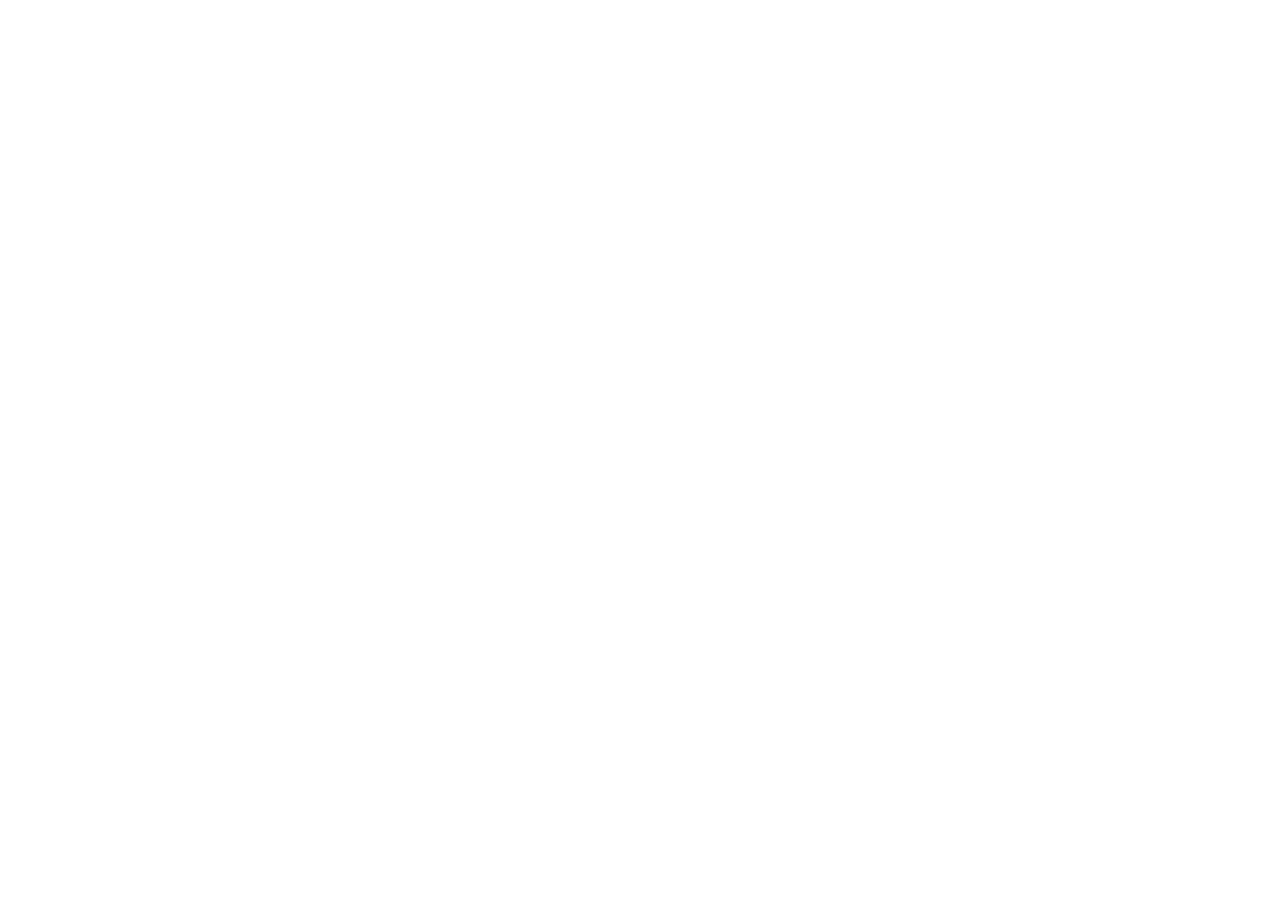
==== 과제/github test/test.html @ 81c1a84f "html파일 만들기" ====
<!DOCTYPE html>
<html lang="en">
<head>
    <meta charset="UTF-8">
    <meta name="viewport" content="width=device-width, initial-scale=1.0">
    <title>Document</title>
</head>
<body>
    
</body>
</html>
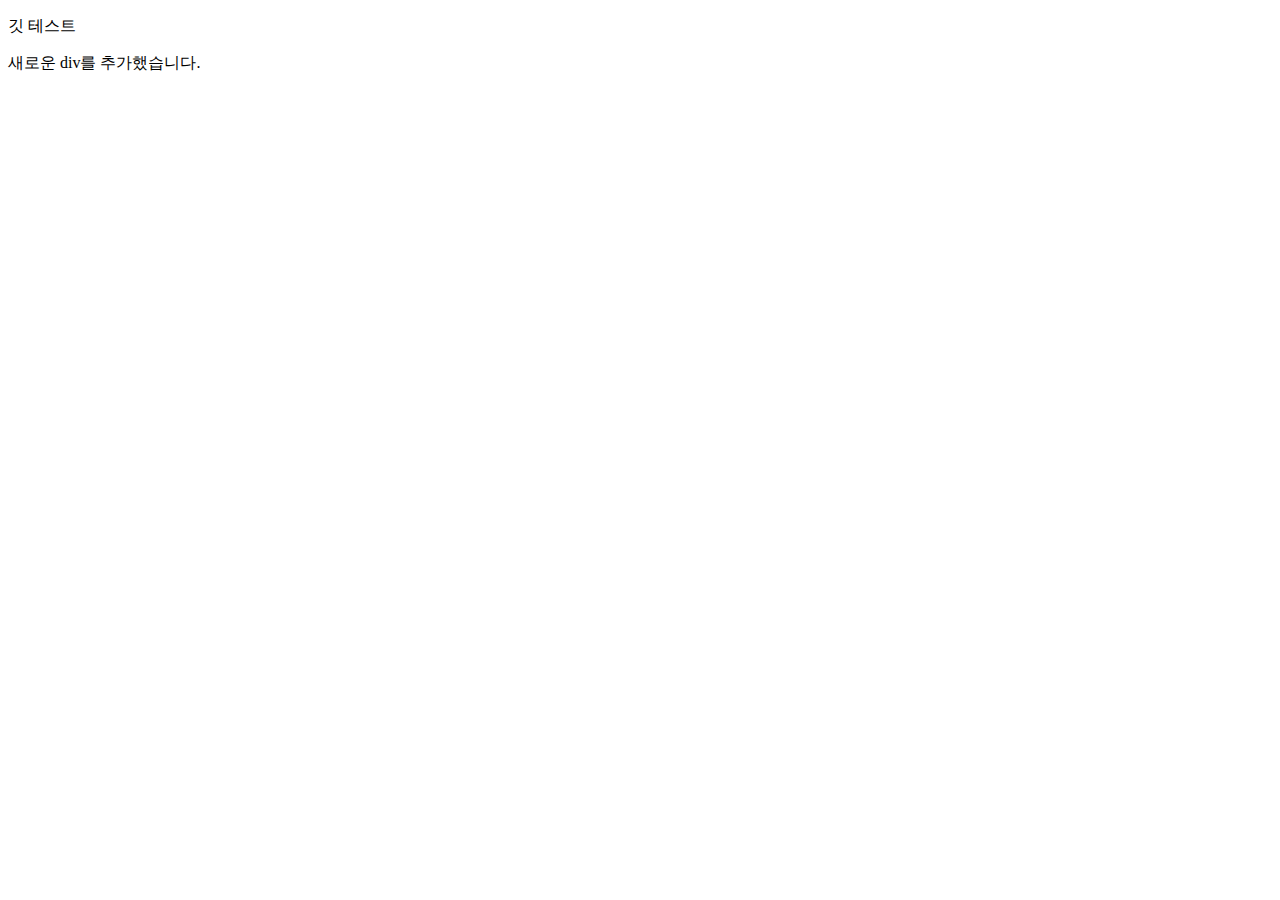
==== commit a2045ca8: "div 추가 p태그 추가" ====
--- a/과제/github test/test.html
+++ b/과제/github test/test.html
@@ -1,11 +1,12 @@
 <!DOCTYPE html>
 <html lang="en">
-<head>
-    <meta charset="UTF-8">
-    <meta name="viewport" content="width=device-width, initial-scale=1.0">
+  <head>
+    <meta charset="UTF-8" />
+    <meta name="viewport" content="width=device-width, initial-scale=1.0" />
     <title>Document</title>
-</head>
-<body>
-    
-</body>
-</html>+  </head>
+  <body>
+    <p>깃 테스트</p>
+    <div>새로운 div를 추가했습니다.</div>
+  </body>
+</html>
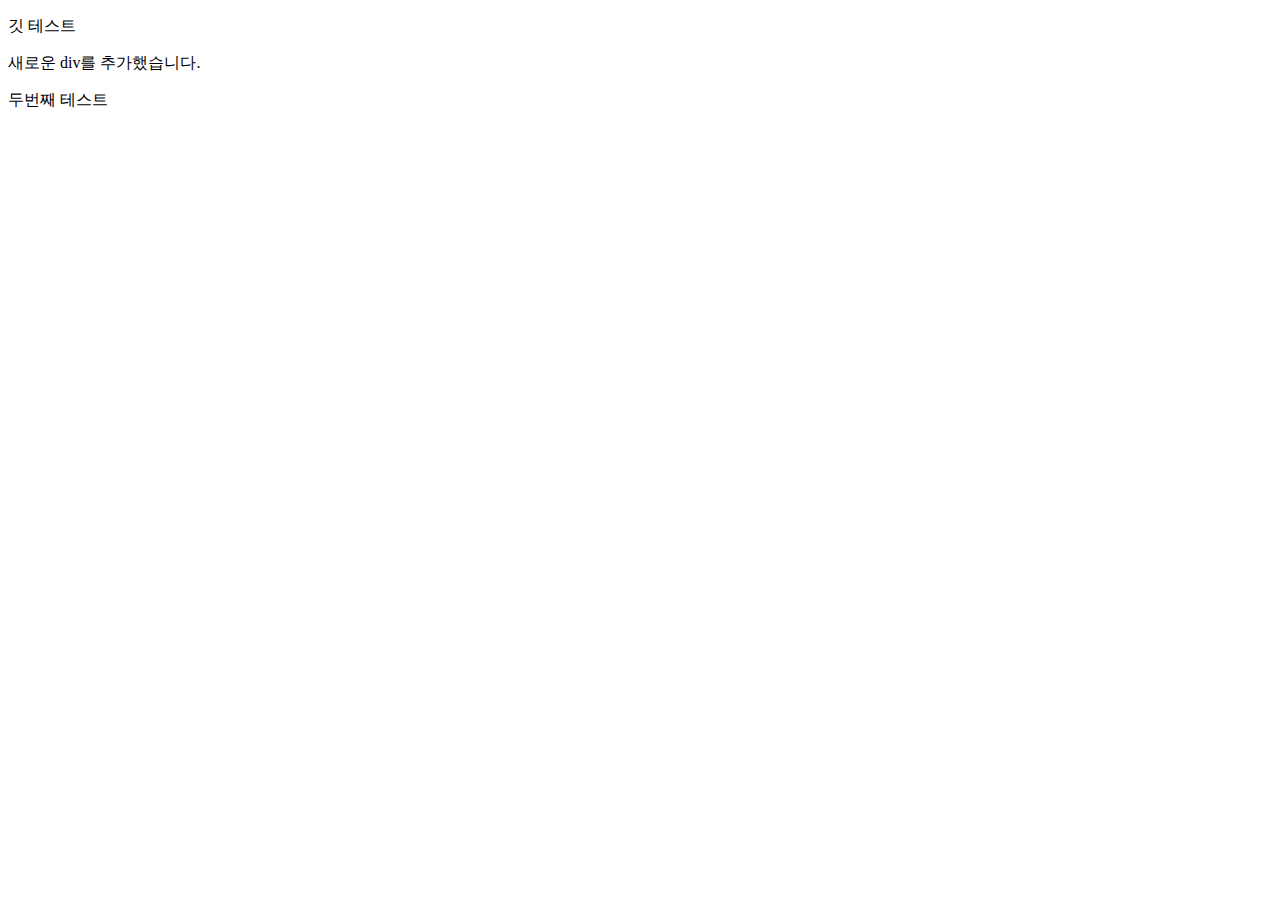
==== commit f1f4ef3e: "테스트 2번째" ====
--- a/과제/github test/test.html
+++ b/과제/github test/test.html
@@ -8,5 +8,6 @@
   <body>
     <p>깃 테스트</p>
     <div>새로운 div를 추가했습니다.</div>
+    <p>두번째 테스트</p>
   </body>
 </html>
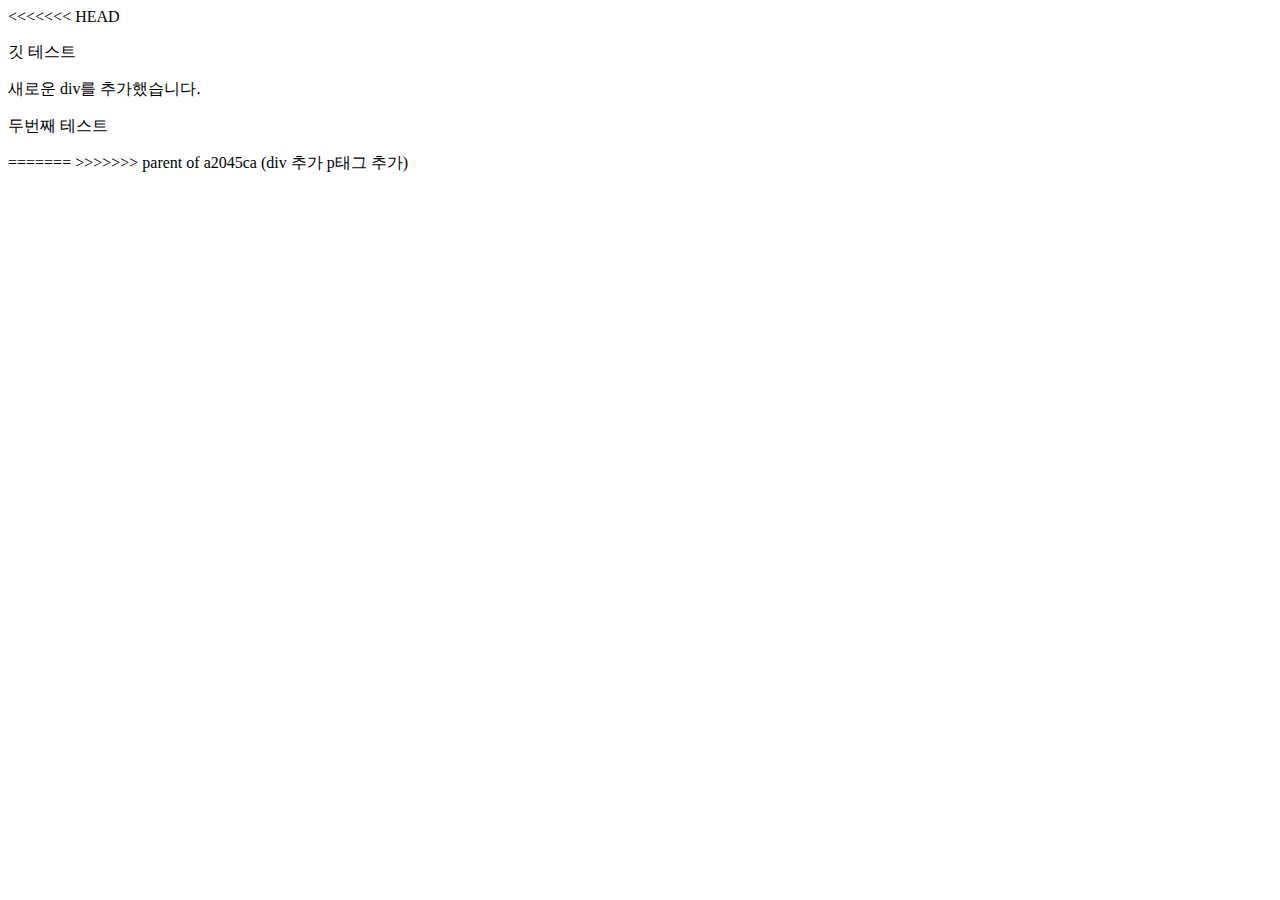
==== commit 2f8a05d7: "Update test.html" ====
--- a/과제/github test/test.html
+++ b/과제/github test/test.html
@@ -1,9 +1,10 @@
 <!DOCTYPE html>
 <html lang="en">
-  <head>
-    <meta charset="UTF-8" />
-    <meta name="viewport" content="width=device-width, initial-scale=1.0" />
+<head>
+    <meta charset="UTF-8">
+    <meta name="viewport" content="width=device-width, initial-scale=1.0">
     <title>Document</title>
+<<<<<<< HEAD
   </head>
   <body>
     <p>깃 테스트</p>
@@ -11,3 +12,10 @@
     <p>두번째 테스트</p>
   </body>
 </html>
+=======
+</head>
+<body>
+    
+</body>
+</html>
+>>>>>>> parent of a2045ca (div 추가 p태그 추가)
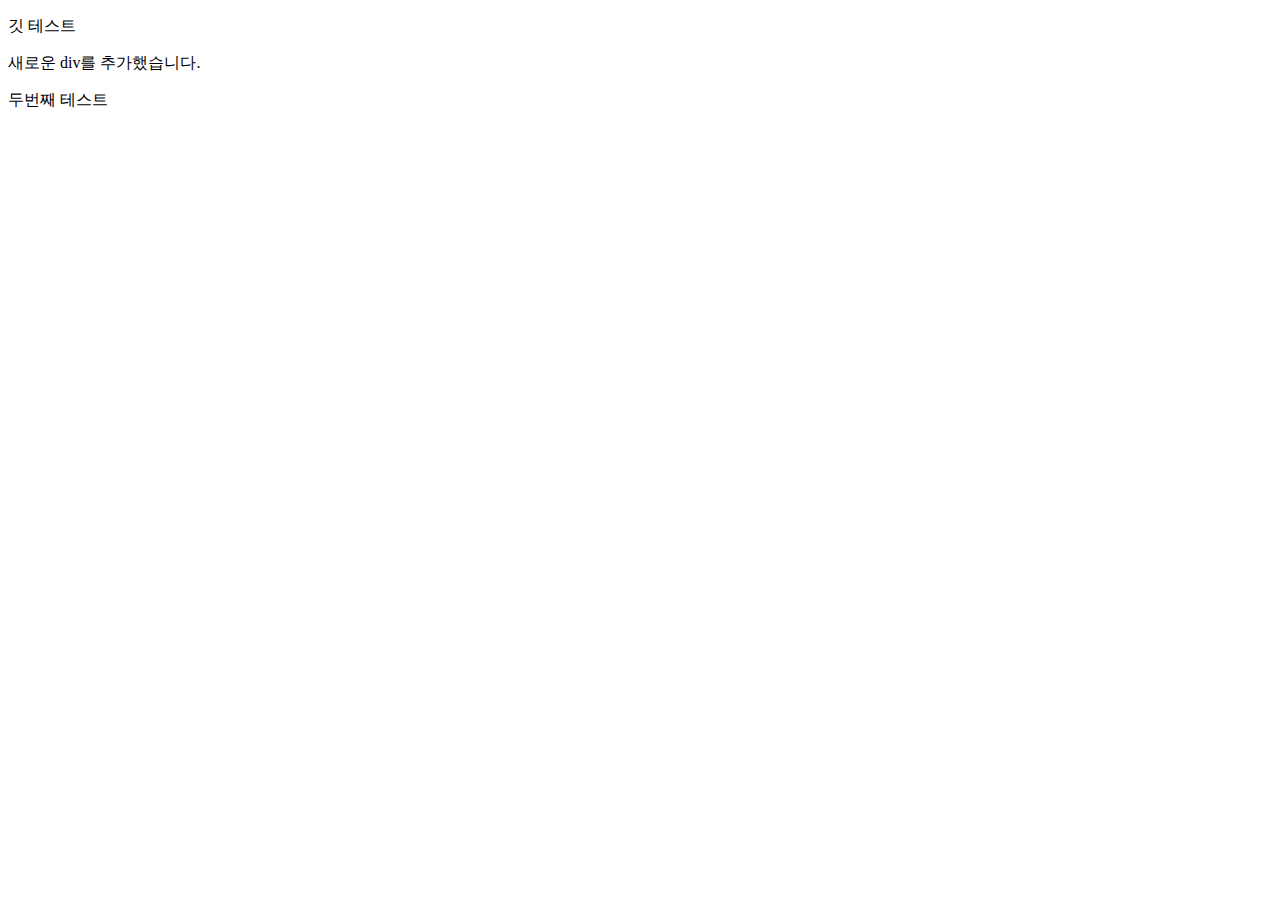
==== commit 5dafb082: "Revert "Update test.html"" ====
--- a/과제/github test/test.html
+++ b/과제/github test/test.html
@@ -4,7 +4,6 @@
     <meta charset="UTF-8">
     <meta name="viewport" content="width=device-width, initial-scale=1.0">
     <title>Document</title>
-<<<<<<< HEAD
   </head>
   <body>
     <p>깃 테스트</p>
@@ -12,10 +11,3 @@
     <p>두번째 테스트</p>
   </body>
 </html>
-=======
-</head>
-<body>
-    
-</body>
-</html>
->>>>>>> parent of a2045ca (div 추가 p태그 추가)
